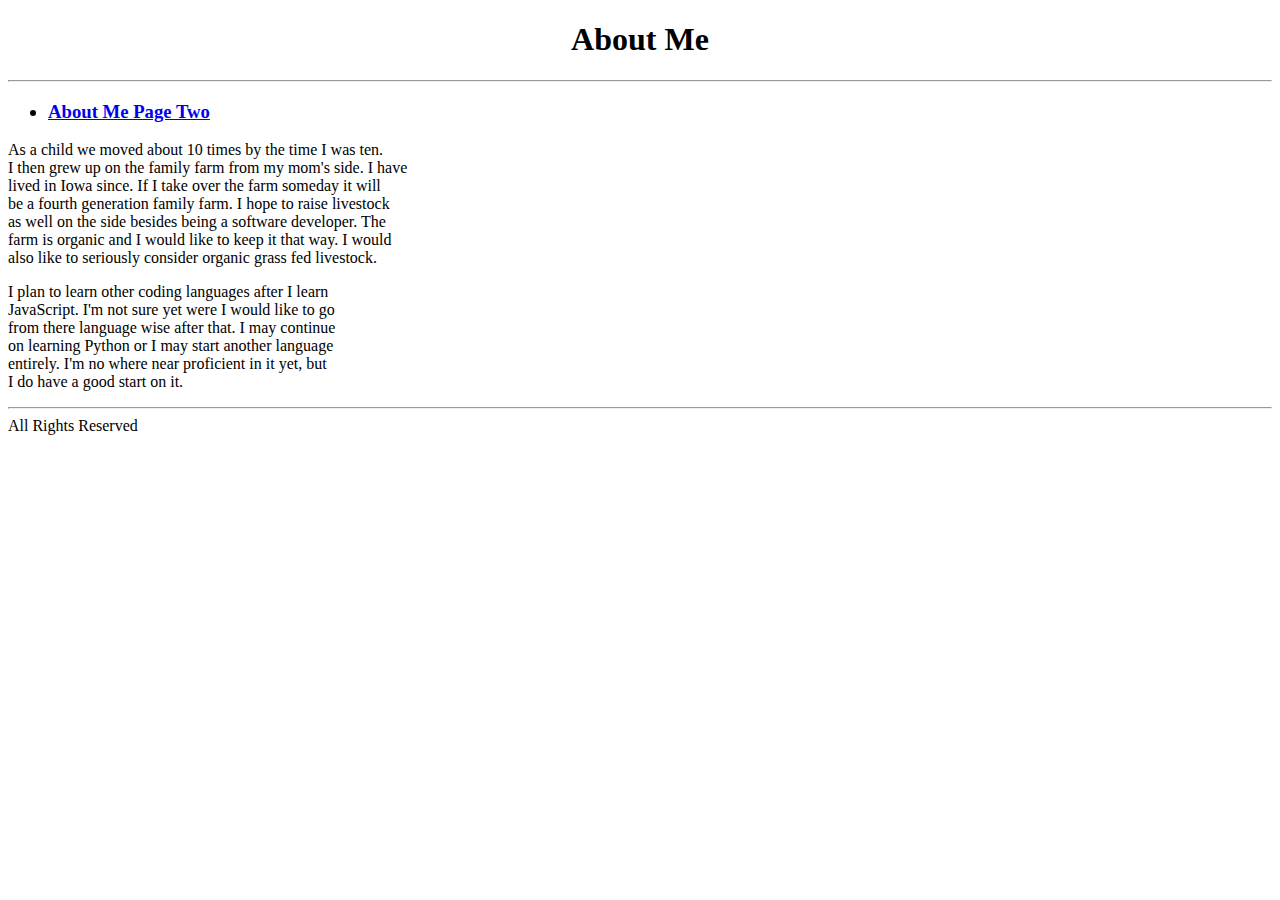
==== index.html @ 289a0b80 "lists" ====
<!DOCTYPE html>
<html lang="en">

<!--This is my added comment since I can't use Canvas 
    yet at this time.

I have used a footer before, but I'm not as familiar 
with the main element.-->

<head>
    <meta charset="UTF-8">
    <meta name="viewport" content="width=device-width, initial-scale=1.0">
    <meta http-equiv="X-UA-Compatible" content="ie=edge">
    <title>Document</title>
    <link rel="stylesheet" href="css/stylesheet.css">
</head>
<body>
    <main>
        <h1>About Me</h1>
        <hr>
        <h3>
            <ul>
                <li><a href="aboutmetwo.html">About Me Page Two</a></li>
            </ul>
        </h3>
        <p>As a child we moved about 10 times by the time I was ten.<br>
        I then grew up on the family farm from my mom's side.  I have<br>
        lived in Iowa since.  If I take over the farm someday it will<br>
        be a fourth generation family farm.  I hope to raise livestock<br>
        as well on the side besides being a software developer.  The<br>
        farm is organic and I would like to keep it that way.  I would<br>
        also like to seriously consider organic grass fed livestock.
        </p>
    </main>
        <p>
            I plan to learn other coding languages after I learn <br>
            JavaScript.  I'm not sure yet were I would like to go<br>
            from there language wise after that.  I may continue <br>
            on learning Python or I may start another language <br>
            entirely. I'm no where near proficient in it yet, but <br>
            I do have a good start on it.
            
        </p>
    <style src="js/app.js"></style>
</body>
        <hr>
<footer>
    All Rights Reserved
</footer>
</html>
---- css/stylesheet.css ----
h1 {
    text-align: center;
}
.italic {
    font-style: italic;
}
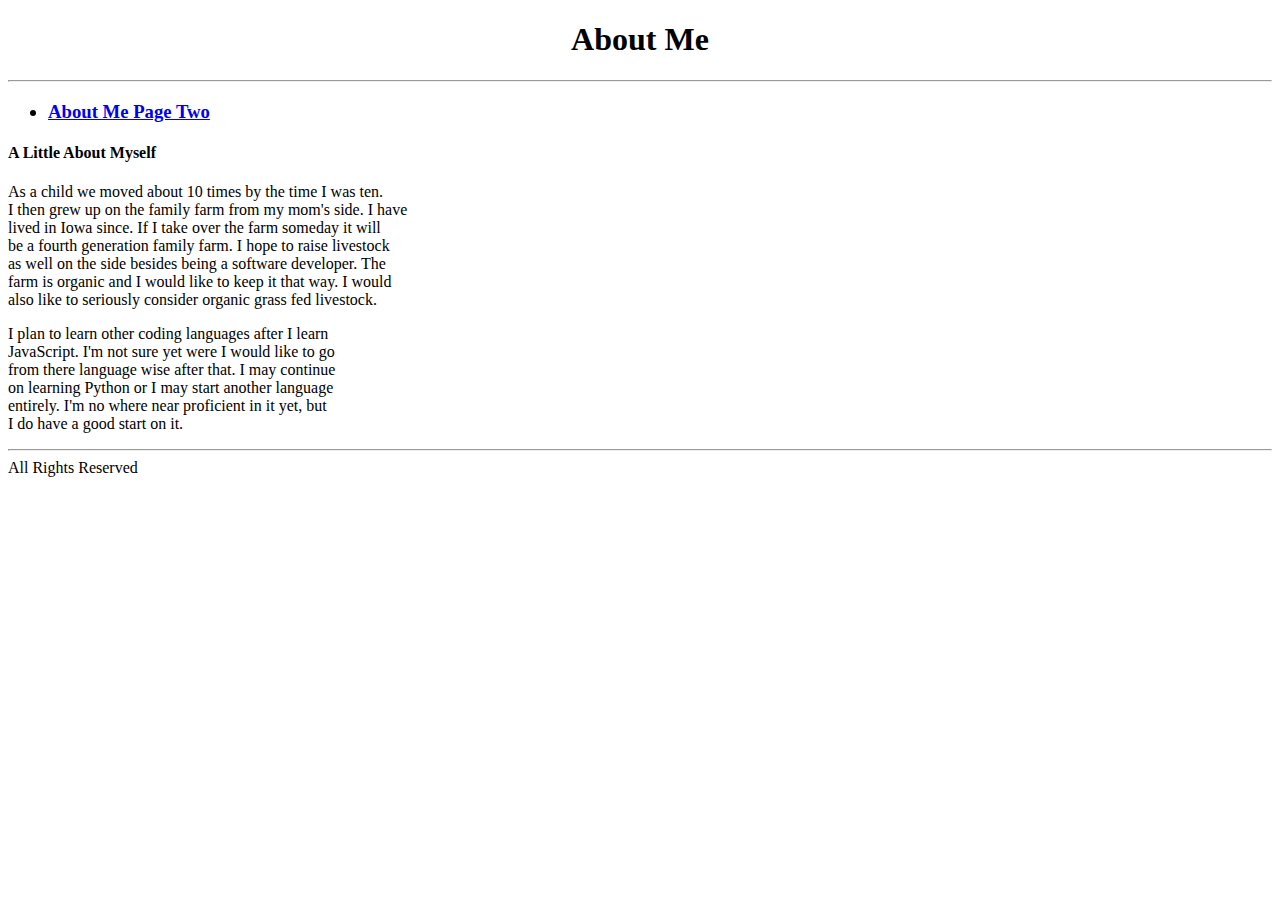
==== commit 80b92d42: "Changes after grading" ====
--- a/index.html
+++ b/index.html
@@ -1,12 +1,5 @@
 <!DOCTYPE html>
 <html lang="en">
-
-<!--This is my added comment since I can't use Canvas 
-    yet at this time.
-
-I have used a footer before, but I'm not as familiar 
-with the main element.-->
-
 <head>
     <meta charset="UTF-8">
     <meta name="viewport" content="width=device-width, initial-scale=1.0">
@@ -23,6 +16,7 @@
                 <li><a href="aboutmetwo.html">About Me Page Two</a></li>
             </ul>
         </h3>
+        <h4>A Little About Myself</h4>
         <p>As a child we moved about 10 times by the time I was ten.<br>
         I then grew up on the family farm from my mom's side.  I have<br>
         lived in Iowa since.  If I take over the farm someday it will<br>
@@ -41,10 +35,10 @@
             I do have a good start on it.
             
         </p>
-    <style src="js/app.js"></style>
-</body>
+
         <hr>
 <footer>
     All Rights Reserved
 </footer>
+</body>
 </html>--- a/css/stylesheet.css
+++ b/css/stylesheet.css
@@ -3,4 +3,4 @@
 }
 .italic {
     font-style: italic;
-}+}
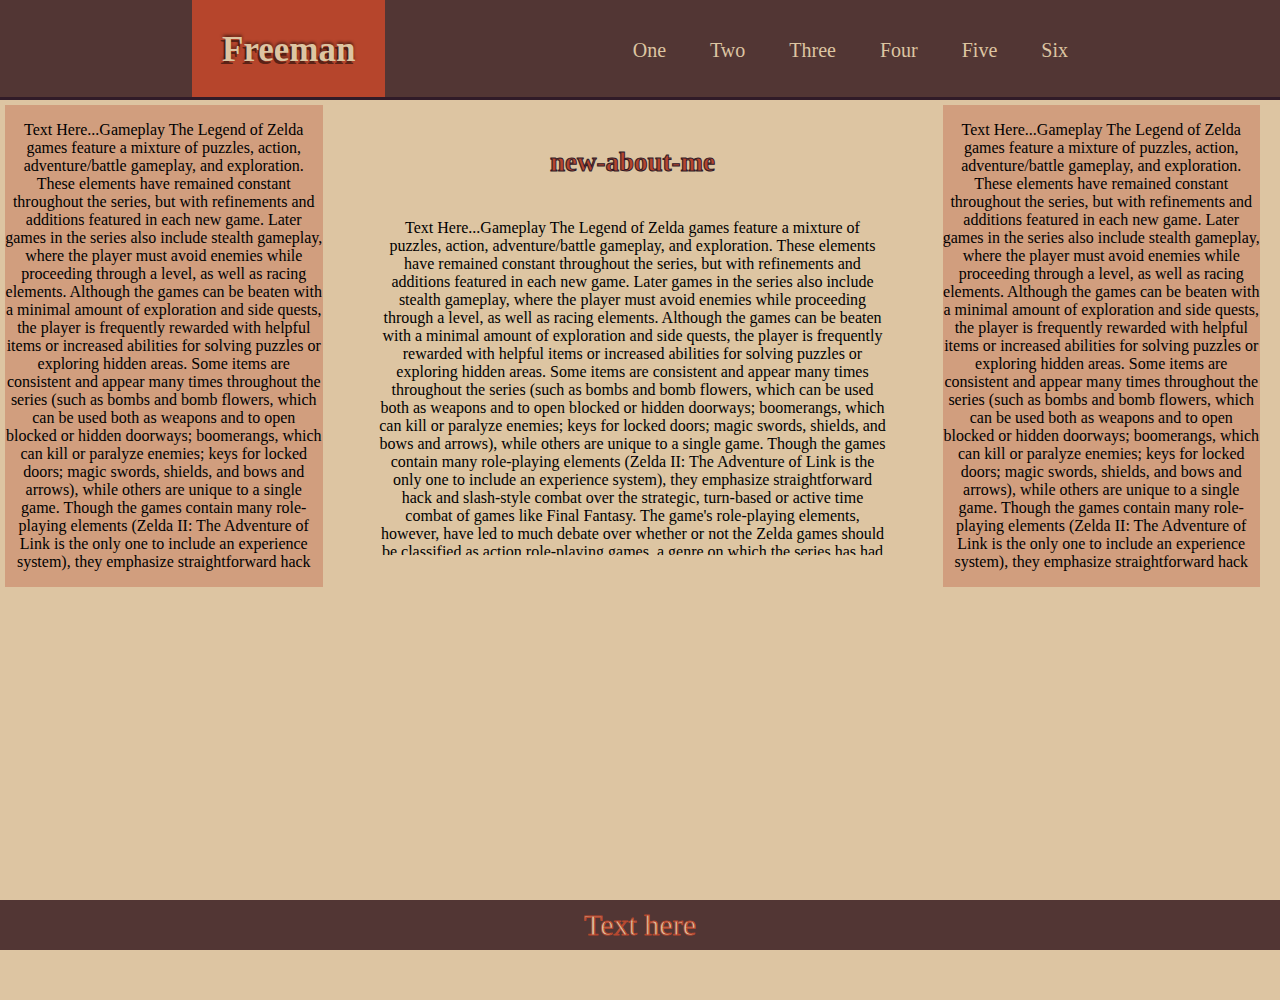
==== commit 116f6067: "scrap old and built new layout" ====
--- a/index.html
+++ b/index.html
@@ -4,41 +4,52 @@
     <meta charset="UTF-8">
     <meta name="viewport" content="width=device-width, initial-scale=1.0">
     <meta http-equiv="X-UA-Compatible" content="ie=edge">
-    <title>Document</title>
     <link rel="stylesheet" href="css/stylesheet.css">
+    <title>new-about-me</title>
 </head>
 <body>
-    <main>
-        <h1>About Me</h1>
-        <hr>
-        <h3>
-            <ul>
-                <li><a href="aboutmetwo.html">About Me Page Two</a></li>
-            </ul>
-        </h3>
-        <h4>A Little About Myself</h4>
-        <p>As a child we moved about 10 times by the time I was ten.<br>
-        I then grew up on the family farm from my mom's side.  I have<br>
-        lived in Iowa since.  If I take over the farm someday it will<br>
-        be a fourth generation family farm.  I hope to raise livestock<br>
-        as well on the side besides being a software developer.  The<br>
-        farm is organic and I would like to keep it that way.  I would<br>
-        also like to seriously consider organic grass fed livestock.
-        </p>
-    </main>
-        <p>
-            I plan to learn other coding languages after I learn <br>
-            JavaScript.  I'm not sure yet were I would like to go<br>
-            from there language wise after that.  I may continue <br>
-            on learning Python or I may start another language <br>
-            entirely. I'm no where near proficient in it yet, but <br>
-            I do have a good start on it.
+<header>
+    <section class="container">
+    <h1 class="logo">Freeman</h1>
+    <nav>
+        <a href="">One</a>
+        <a href="">Two</a>
+        <a href="">Three</a>
+        <a href="">Four</a>
+        <a href="">Five</a>
+        <a href="">Six</a>
+    </nav>
+    </section>
+</header>
+    <section class="wrapper">
+    
+    <section class="push">
+        <aside class="left">
+            <p class="info-left">
+                Text Here...Gameplay The Legend of Zelda games feature a mixture of puzzles, action, adventure/battle gameplay, and exploration. These elements have remained constant throughout the series, but with refinements and additions featured in each new game. Later games in the series also include stealth gameplay, where the player must avoid enemies while proceeding through a level, as well as racing elements. Although the games can be beaten with a minimal amount of exploration and side quests, the player is frequently rewarded with helpful items or increased abilities for solving puzzles or exploring hidden areas. Some items are consistent and appear many times throughout the series (such as bombs and bomb flowers, which can be used both as weapons and to open blocked or hidden doorways; boomerangs, which can kill or paralyze enemies; keys for locked doors; magic swords, shields, and bows and arrows), while others are unique to a single game. Though the games contain many role-playing elements (Zelda II: The Adventure of Link is the only one to include an experience system), they emphasize straightforward hack and slash-style combat over the strategic, turn-based or active time combat of games like Final Fantasy. The game's role-playing elements, however, have led to much debate over whether or not the Zelda games should be classified as action role-playing games, a genre on which the series has had a strong influence.[1] Every game in the main Zelda series has consisted of three principal areas: an overworld in which movement is multidirectional, allowing the player some degree of freedom of action; areas of interaction with other characters (merely caves or hidden rooms in the first game, but expanding to entire towns and cities in subsequent games) in which the player gains special items or advice; and dungeons, areas of labyrinthine layout, usually underground, comprising a wide range of difficult enemies, bosses, and items. Each dungeon usually has one major item inside, which is usually essential for solving many of the puzzles within that dungeon and often plays a crucial role in defeating that dungeon's boss, as well as progressing through the game. In nearly every Zelda game, navigating a dungeon is aided by locating a map, which reveals its layout, and a magic compass, which reveals the location of significant and smaller items such as keys and equipment. In later games, the series includes a special "big key" that will unlock the door to battle the dungeon's boss enemy and open the item chest.
+            </p>
+        </aside>
+        <main class="main">
+                <p class="new-about-me">new-about-me</p>
+            <p>Text Here...Gameplay
+            The Legend of Zelda games feature a mixture of puzzles, action, adventure/battle gameplay, and exploration. These elements have remained constant throughout the series, but with refinements and additions featured in each new game. Later games in the series also include stealth gameplay, where the player must avoid enemies while proceeding through a level, as well as racing elements. Although the games can be beaten with a minimal amount of exploration and side quests, the player is frequently rewarded with helpful items or increased abilities for solving puzzles or exploring hidden areas. Some items are consistent and appear many times throughout the series (such as bombs and bomb flowers, which can be used both as weapons and to open blocked or hidden doorways; boomerangs, which can kill or paralyze enemies; keys for locked doors; magic swords, shields, and bows and arrows), while others are unique to a single game. Though the games contain many role-playing elements (Zelda II: The Adventure of Link is the only one to include an experience system), they emphasize straightforward hack and slash-style combat over the strategic, turn-based or active time combat of games like Final Fantasy. The game's role-playing elements, however, have led to much debate over whether or not the Zelda games should be classified as action role-playing games, a genre on which the series has had a strong influence.[1]
             
-        </p>
+            Every game in the main Zelda series has consisted of three principal areas: an overworld in which movement is multidirectional, allowing the player some degree of freedom of action; areas of interaction with other characters (merely caves or hidden rooms in the first game, but expanding to entire towns and cities in subsequent games) in which the player gains special items or advice; and dungeons, areas of labyrinthine layout, usually underground, comprising a wide range of difficult enemies, bosses, and items. Each dungeon usually has one major item inside, which is usually essential for solving many of the puzzles within that dungeon and often plays a crucial role in defeating that dungeon's boss, as well as progressing through the game. In nearly every Zelda game, navigating a dungeon is aided by locating a map, which reveals its layout, and a magic compass, which reveals the location of significant and smaller items such as keys and equipment. In later games, the series includes a special "big key" that will unlock the door to battle the dungeon's boss enemy and open the item chest.
+            </p>
+           
+        </main>
+        <aside class="right">
+            <p class="info-right">
+                Text Here...Gameplay The Legend of Zelda games feature a mixture of puzzles, action, adventure/battle gameplay, and exploration. These elements have remained constant throughout the series, but with refinements and additions featured in each new game. Later games in the series also include stealth gameplay, where the player must avoid enemies while proceeding through a level, as well as racing elements. Although the games can be beaten with a minimal amount of exploration and side quests, the player is frequently rewarded with helpful items or increased abilities for solving puzzles or exploring hidden areas. Some items are consistent and appear many times throughout the series (such as bombs and bomb flowers, which can be used both as weapons and to open blocked or hidden doorways; boomerangs, which can kill or paralyze enemies; keys for locked doors; magic swords, shields, and bows and arrows), while others are unique to a single game. Though the games contain many role-playing elements (Zelda II: The Adventure of Link is the only one to include an experience system), they emphasize straightforward hack and slash-style combat over the strategic, turn-based or active time combat of games like Final Fantasy. The game's role-playing elements, however, have led to much debate over whether or not the Zelda games should be classified as action role-playing games, a genre on which the series has had a strong influence.[1] Every game in the main Zelda series has consisted of three principal areas: an overworld in which movement is multidirectional, allowing the player some degree of freedom of action; areas of interaction with other characters (merely caves or hidden rooms in the first game, but expanding to entire towns and cities in subsequent games) in which the player gains special items or advice; and dungeons, areas of labyrinthine layout, usually underground, comprising a wide range of difficult enemies, bosses, and items. Each dungeon usually has one major item inside, which is usually essential for solving many of the puzzles within that dungeon and often plays a crucial role in defeating that dungeon's boss, as well as progressing through the game. In nearly every Zelda game, navigating a dungeon is aided by locating a map, which reveals its layout, and a magic compass, which reveals the location of significant and smaller items such as keys and equipment. In later games, the series includes a special "big key" that will unlock the door to battle the dungeon's boss enemy and open the item chest.
+            </p>
+        
+        </aside>
 
-        <hr>
-<footer>
-    All Rights Reserved
+    </section>
+    </section>
+
+<footer class="footer">
+Text here
 </footer>
 </body>
 </html>--- a/css/stylesheet.css
+++ b/css/stylesheet.css
@@ -1,6 +1,104 @@
-h1 {
+* {
+    box-sizing: border-box;
     text-align: center;
 }
-.italic {
-    font-style: italic;
+header {
+    width: 100%;
+    height: 100px;
+    overflow: hidden;
+    border-bottom: solid 3px rgb(48, 27, 40);
+    background-color: rgb(82, 54, 52);
 }
+header h1.logo {
+    background-color: rgb(182, 69, 44);
+    float: left;
+    padding: 30px;
+    color: rgb(221, 197, 162);
+    margin: 0;
+    text-shadow: 0px -2px 3px rgba(0, 0, 0, 0.5), -2px 3px rgba(0, 0, 0, 0.5);
+    font-size: 35px;
+   
+}
+header nav {
+    float: right;
+}
+header nav a {
+    line-height: 100px;
+    margin: 20px;
+    font-size: 20px;
+    color: rgb(221, 197, 162);
+    text-decoration: none;
+}
+header nav a:hover {
+    color: rgb(221, 197, 162);
+    text-shadow: 5px 5px 5px rgb(0, 0, 0), -3px 6px rgb(182, 69, 44);
+}
+.container {
+    width: 70%;
+    margin: auto;
+
+}
+html, body {
+    background-color: rgb(182, 69, 44);
+    height: 100%;
+    margin: 0px;
+}
+.wrapper{
+    min-height: 100%;
+    margin-bottom: -100px;
+    background-color: rgb(221, 197, 162);
+}
+.left {
+    float: left;
+    width: 25%;
+    background: rgba(182, 69, 44, 0.3);
+}
+.info-right{
+    overflow-y: auto;
+    height: 450px;
+    direction: rtl;
+}
+.info-left{
+    overflow-y: auto;
+    height: 450px;
+    direction: ltr;
+}
+.right {
+    float: left;
+    width: 25%;
+    background: rgba(182, 69, 44, 0.3);
+}
+.footer {
+    padding: 25px;
+    clear: both;
+    background: rgb(82, 54, 52);
+    height: 50px;
+    color: rgb(221, 197, 162);
+    -webkit-text-stroke: 1px rgb(182, 69, 44);
+    font-size: 30px;
+    line-height: 0;
+}
+.push {
+    padding: 5px;
+    clear: both;
+    background: rgb(221, 197, 162);
+    height: 0px;
+}
+p.info::first-letter {
+    font-size: 80px;
+}
+.new-about-me {
+    font-size: 27px;
+    line-height: 60px;
+    color: rgb(182, 69, 44);
+    font-weight: bold;
+    -webkit-text-stroke: 1px rgb(48, 27, 40);
+}
+.main {
+    float:left;
+    text-align: center;
+    width: 40%;
+    overflow-y: hidden;
+    height: 450px;
+    margin: 0 56px;
+}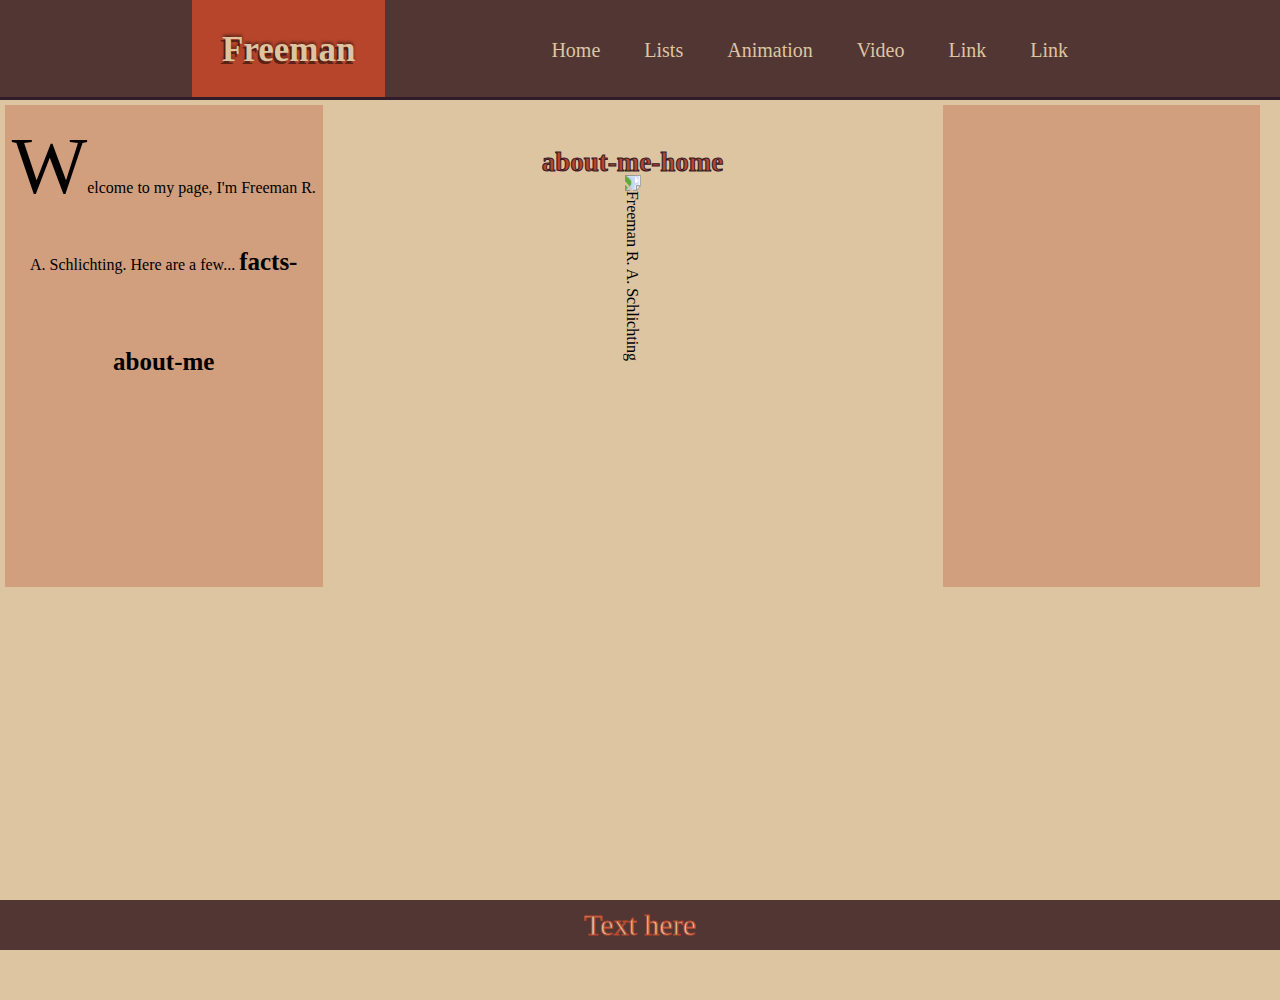
==== commit b0e555fe: "cleaned code and noticed spin isn't working" ====
--- a/index.html
+++ b/index.html
@@ -5,19 +5,19 @@
     <meta name="viewport" content="width=device-width, initial-scale=1.0">
     <meta http-equiv="X-UA-Compatible" content="ie=edge">
     <link rel="stylesheet" href="css/stylesheet.css">
-    <title>new-about-me</title>
+    <title>about-me</title>
 </head>
 <body>
 <header>
     <section class="container">
     <h1 class="logo">Freeman</h1>
     <nav>
-        <a href="">One</a>
-        <a href="">Two</a>
-        <a href="">Three</a>
-        <a href="">Four</a>
-        <a href="">Five</a>
-        <a href="">Six</a>
+        <a href="index.html">Home</a>
+        <a href="aboutmetwo.html">Lists</a>
+        <a href="aboutmethree.html">Animation</a>
+        <a href="aboutmefour.html">Video</a>
+        <a href="">Link</a>
+        <a href="">Link</a>
     </nav>
     </section>
 </header>
@@ -26,30 +26,24 @@
     <section class="push">
         <aside class="left">
             <p class="info-left">
-                Text Here...Gameplay The Legend of Zelda games feature a mixture of puzzles, action, adventure/battle gameplay, and exploration. These elements have remained constant throughout the series, but with refinements and additions featured in each new game. Later games in the series also include stealth gameplay, where the player must avoid enemies while proceeding through a level, as well as racing elements. Although the games can be beaten with a minimal amount of exploration and side quests, the player is frequently rewarded with helpful items or increased abilities for solving puzzles or exploring hidden areas. Some items are consistent and appear many times throughout the series (such as bombs and bomb flowers, which can be used both as weapons and to open blocked or hidden doorways; boomerangs, which can kill or paralyze enemies; keys for locked doors; magic swords, shields, and bows and arrows), while others are unique to a single game. Though the games contain many role-playing elements (Zelda II: The Adventure of Link is the only one to include an experience system), they emphasize straightforward hack and slash-style combat over the strategic, turn-based or active time combat of games like Final Fantasy. The game's role-playing elements, however, have led to much debate over whether or not the Zelda games should be classified as action role-playing games, a genre on which the series has had a strong influence.[1] Every game in the main Zelda series has consisted of three principal areas: an overworld in which movement is multidirectional, allowing the player some degree of freedom of action; areas of interaction with other characters (merely caves or hidden rooms in the first game, but expanding to entire towns and cities in subsequent games) in which the player gains special items or advice; and dungeons, areas of labyrinthine layout, usually underground, comprising a wide range of difficult enemies, bosses, and items. Each dungeon usually has one major item inside, which is usually essential for solving many of the puzzles within that dungeon and often plays a crucial role in defeating that dungeon's boss, as well as progressing through the game. In nearly every Zelda game, navigating a dungeon is aided by locating a map, which reveals its layout, and a magic compass, which reveals the location of significant and smaller items such as keys and equipment. In later games, the series includes a special "big key" that will unlock the door to battle the dungeon's boss enemy and open the item chest.
+                Welcome to my page, I'm Freeman R. A. Schlichting. 
+                Here are a few... <span class="facts">facts-about-me</span>
             </p>
         </aside>
         <main class="main">
-                <p class="new-about-me">new-about-me</p>
-            <p>Text Here...Gameplay
-            The Legend of Zelda games feature a mixture of puzzles, action, adventure/battle gameplay, and exploration. These elements have remained constant throughout the series, but with refinements and additions featured in each new game. Later games in the series also include stealth gameplay, where the player must avoid enemies while proceeding through a level, as well as racing elements. Although the games can be beaten with a minimal amount of exploration and side quests, the player is frequently rewarded with helpful items or increased abilities for solving puzzles or exploring hidden areas. Some items are consistent and appear many times throughout the series (such as bombs and bomb flowers, which can be used both as weapons and to open blocked or hidden doorways; boomerangs, which can kill or paralyze enemies; keys for locked doors; magic swords, shields, and bows and arrows), while others are unique to a single game. Though the games contain many role-playing elements (Zelda II: The Adventure of Link is the only one to include an experience system), they emphasize straightforward hack and slash-style combat over the strategic, turn-based or active time combat of games like Final Fantasy. The game's role-playing elements, however, have led to much debate over whether or not the Zelda games should be classified as action role-playing games, a genre on which the series has had a strong influence.[1]
-            
-            Every game in the main Zelda series has consisted of three principal areas: an overworld in which movement is multidirectional, allowing the player some degree of freedom of action; areas of interaction with other characters (merely caves or hidden rooms in the first game, but expanding to entire towns and cities in subsequent games) in which the player gains special items or advice; and dungeons, areas of labyrinthine layout, usually underground, comprising a wide range of difficult enemies, bosses, and items. Each dungeon usually has one major item inside, which is usually essential for solving many of the puzzles within that dungeon and often plays a crucial role in defeating that dungeon's boss, as well as progressing through the game. In nearly every Zelda game, navigating a dungeon is aided by locating a map, which reveals its layout, and a magic compass, which reveals the location of significant and smaller items such as keys and equipment. In later games, the series includes a special "big key" that will unlock the door to battle the dungeon's boss enemy and open the item chest.
-            </p>
-           
+            <p class="about-me">about-me-home</p>
+            <img class="picture-of-me-one" src="images/picture-of-me-one.jpeg" alt="Freeman R. A. Schlichting"
+                title="Freeman R. A. Schlichting" width="100%" height="auto">
         </main>
         <aside class="right">
             <p class="info-right">
-                Text Here...Gameplay The Legend of Zelda games feature a mixture of puzzles, action, adventure/battle gameplay, and exploration. These elements have remained constant throughout the series, but with refinements and additions featured in each new game. Later games in the series also include stealth gameplay, where the player must avoid enemies while proceeding through a level, as well as racing elements. Although the games can be beaten with a minimal amount of exploration and side quests, the player is frequently rewarded with helpful items or increased abilities for solving puzzles or exploring hidden areas. Some items are consistent and appear many times throughout the series (such as bombs and bomb flowers, which can be used both as weapons and to open blocked or hidden doorways; boomerangs, which can kill or paralyze enemies; keys for locked doors; magic swords, shields, and bows and arrows), while others are unique to a single game. Though the games contain many role-playing elements (Zelda II: The Adventure of Link is the only one to include an experience system), they emphasize straightforward hack and slash-style combat over the strategic, turn-based or active time combat of games like Final Fantasy. The game's role-playing elements, however, have led to much debate over whether or not the Zelda games should be classified as action role-playing games, a genre on which the series has had a strong influence.[1] Every game in the main Zelda series has consisted of three principal areas: an overworld in which movement is multidirectional, allowing the player some degree of freedom of action; areas of interaction with other characters (merely caves or hidden rooms in the first game, but expanding to entire towns and cities in subsequent games) in which the player gains special items or advice; and dungeons, areas of labyrinthine layout, usually underground, comprising a wide range of difficult enemies, bosses, and items. Each dungeon usually has one major item inside, which is usually essential for solving many of the puzzles within that dungeon and often plays a crucial role in defeating that dungeon's boss, as well as progressing through the game. In nearly every Zelda game, navigating a dungeon is aided by locating a map, which reveals its layout, and a magic compass, which reveals the location of significant and smaller items such as keys and equipment. In later games, the series includes a special "big key" that will unlock the door to battle the dungeon's boss enemy and open the item chest.
+                <!--Text would go here-->
             </p>
-        
         </aside>
-
     </section>
     </section>
-
-<footer class="footer">
-Text here
-</footer>
+    <footer class="footer">
+    Text here
+    </footer>
 </body>
 </html>--- a/css/stylesheet.css
+++ b/css/stylesheet.css
@@ -2,6 +2,14 @@
     box-sizing: border-box;
     text-align: center;
 }
+html, body {
+    background-color: rgb(182, 69, 44);
+    height: 100%;
+    margin: 0px;
+}
+
+/*___________________________________HEADER____________________________________________________*/
+
 header {
     width: 100%;
     height: 100px;
@@ -17,7 +25,6 @@
     margin: 0;
     text-shadow: 0px -2px 3px rgba(0, 0, 0, 0.5), -2px 3px rgba(0, 0, 0, 0.5);
     font-size: 35px;
-   
 }
 header nav {
     float: right;
@@ -33,30 +40,42 @@
     color: rgb(221, 197, 162);
     text-shadow: 5px 5px 5px rgb(0, 0, 0), -3px 6px rgb(182, 69, 44);
 }
+
+/*_____________________________CONTAINER, WRAPPER, PUSH, FOOTER (STICKY FOOTER)____________________*/
+
 .container {
     width: 70%;
     margin: auto;
 
-}
-html, body {
-    background-color: rgb(182, 69, 44);
-    height: 100%;
-    margin: 0px;
 }
 .wrapper{
     min-height: 100%;
     margin-bottom: -100px;
     background-color: rgb(221, 197, 162);
 }
+.push {
+    padding: 5px;
+    clear: both;
+    background: rgb(221, 197, 162);
+    height: 0px;
+}
+.footer {
+    padding: 25px;
+    clear: both;
+    background: rgb(82, 54, 52);
+    height: 50px;
+    color: rgb(221, 197, 162);
+    -webkit-text-stroke: 1px rgb(182, 69, 44);
+    font-size: 30px;
+    line-height: 0;
+}
+
+/*____________________________________LEFT, RIGHT, MAIN_____________________________________*/
+
 .left {
     float: left;
     width: 25%;
     background: rgba(182, 69, 44, 0.3);
-}
-.info-right{
-    overflow-y: auto;
-    height: 450px;
-    direction: rtl;
 }
 .info-left{
     overflow-y: auto;
@@ -68,31 +87,10 @@
     width: 25%;
     background: rgba(182, 69, 44, 0.3);
 }
-.footer {
-    padding: 25px;
-    clear: both;
-    background: rgb(82, 54, 52);
-    height: 50px;
-    color: rgb(221, 197, 162);
-    -webkit-text-stroke: 1px rgb(182, 69, 44);
-    font-size: 30px;
-    line-height: 0;
-}
-.push {
-    padding: 5px;
-    clear: both;
-    background: rgb(221, 197, 162);
-    height: 0px;
-}
-p.info::first-letter {
-    font-size: 80px;
-}
-.new-about-me {
-    font-size: 27px;
-    line-height: 60px;
-    color: rgb(182, 69, 44);
-    font-weight: bold;
-    -webkit-text-stroke: 1px rgb(48, 27, 40);
+.info-right{
+    overflow-y: auto;
+    height: 450px;
+    direction: rtl;
 }
 .main {
     float:left;
@@ -101,4 +99,85 @@
     overflow-y: hidden;
     height: 450px;
     margin: 0 56px;
+}
+
+/*____________________________FIRST LETTER AND MORE FONTS___________________________________________*/
+
+p.info-right::first-letter, p.info-left::first-letter {
+    font-size: 80px;
+}
+.info-right.none::first-letter {
+    font-size: 55px;
+}
+.about-me {
+    font-size: 27px;
+    line-height: 60px;
+    color: rgb(182, 69, 44);
+    font-weight: bold;
+    -webkit-text-stroke: 1px rgb(48, 27, 40);
+}
+.facts {
+    font-weight: bold;
+    font-size: 25px;
+    line-height: 100px;
+}
+
+/*__________________________________________IMAGES___________________________________________*/
+
+.picture-of-me-one {
+    width: 300px;
+    transform: rotate(90deg);
+    margin: 40px;
+    
+}
+.picture-of-me-small {
+    transform: rotate(90deg);
+    width: 200px;
+    float: left;
+}
+.feynman {
+    width: 50%;
+    float: right;
+}
+.gates {
+    width: 50%;
+    float: left;
+}
+
+/*_____________________________________________LISTS__________________________________________*/
+
+ul * {
+    text-align: left;
+    list-style-type: square;
+    font-size: 35px;
+    font-family: 'Tangerine', cursive;
+    text-shadow: 1px 1px;
+}
+ol {
+    font-family: 'Sniglet', cursive;
+}
+
+/*_______________________________________ANIMATION_____________________________________*/
+
+.wrapper-animation {
+    animation: pulse 5s infinite;
+}
+.einstein, nav.fun, .spin {
+    animation: rotation 8s infinite linear;
+}
+@keyframes rotation {
+  from {
+    transform: rotate(0deg);
+  }
+  to {
+    transform: rotate(359deg);
+  }
+}
+@keyframes pulse {
+    0% {
+        background-color: rgb(82, 54, 52);
+    }
+    100% {
+        background-color: rgb(182, 69, 44);
+    }
 }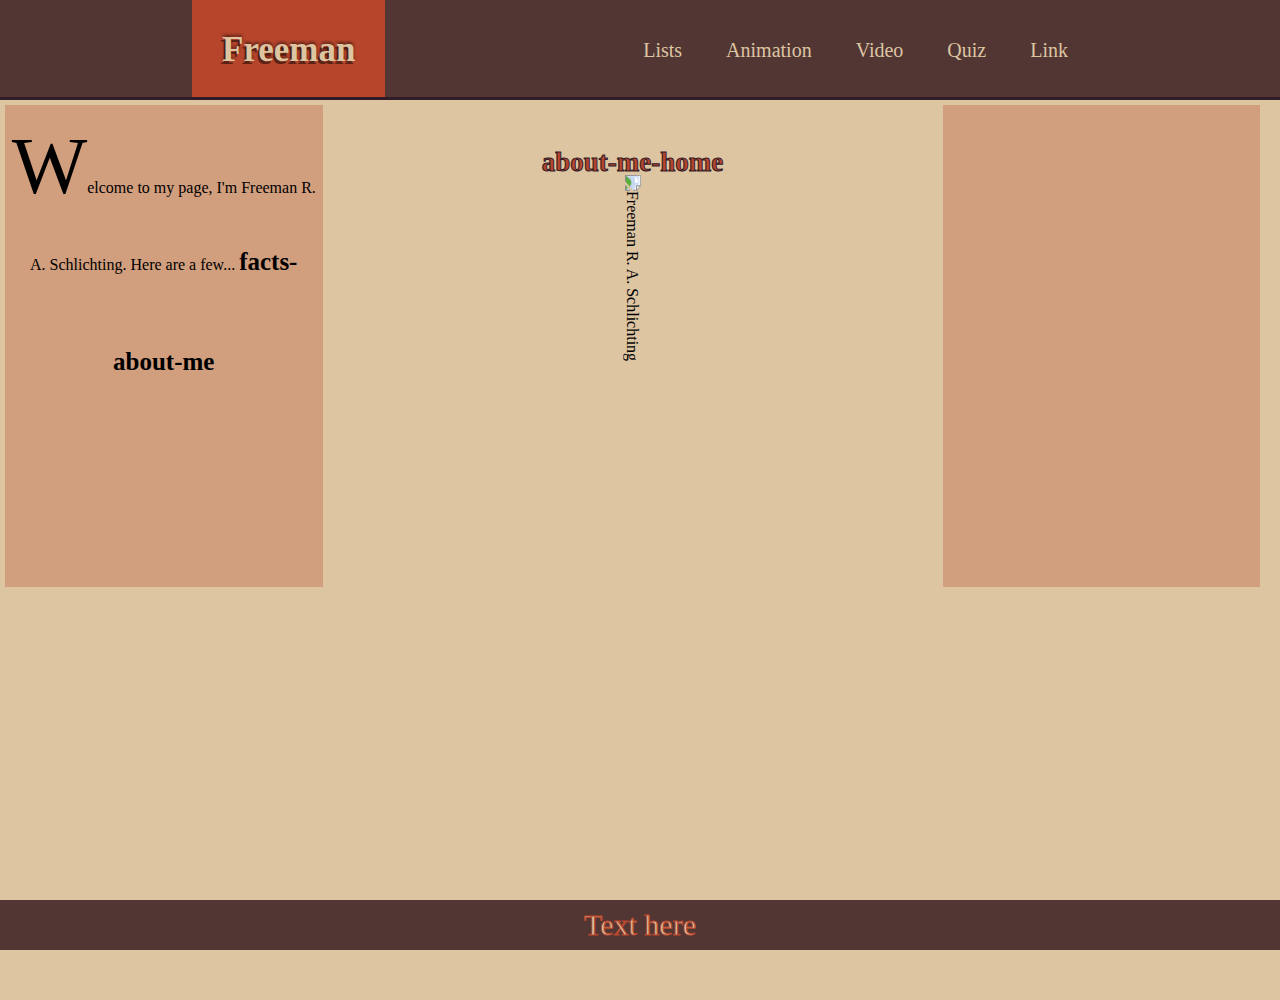
==== commit c189e7d9: "Added questions with JavaScript" ====
--- a/index.html
+++ b/index.html
@@ -4,7 +4,9 @@
     <meta charset="UTF-8">
     <meta name="viewport" content="width=device-width, initial-scale=1.0">
     <meta http-equiv="X-UA-Compatible" content="ie=edge">
+    <link rel="stylesheet" href="https://use.fontawesome.com/releases/v5.7.2/css/all.css" integrity="sha384-fnmOCqbTlWIlj8LyTjo7mOUStjsKC4pOpQbqyi7RrhN7udi9RwhKkMHpvLbHG9Sr" crossorigin="anonymous">
     <link rel="stylesheet" href="css/stylesheet.css">
+    <script type="text/javascript" src="js/app.js"></script>
     <title>about-me</title>
 </head>
 <body>
@@ -12,11 +14,11 @@
     <section class="container">
     <h1 class="logo">Freeman</h1>
     <nav>
-        <a href="index.html">Home</a>
+        <a href="index.html"><i class="fas fa-home"></i></a>
         <a href="aboutmetwo.html">Lists</a>
         <a href="aboutmethree.html">Animation</a>
         <a href="aboutmefour.html">Video</a>
-        <a href="">Link</a>
+        <a href="quiz.html">Quiz</a>
         <a href="">Link</a>
     </nav>
     </section>
@@ -43,7 +45,7 @@
     </section>
     </section>
     <footer class="footer">
-    Text here
+        Text here
     </footer>
 </body>
 </html>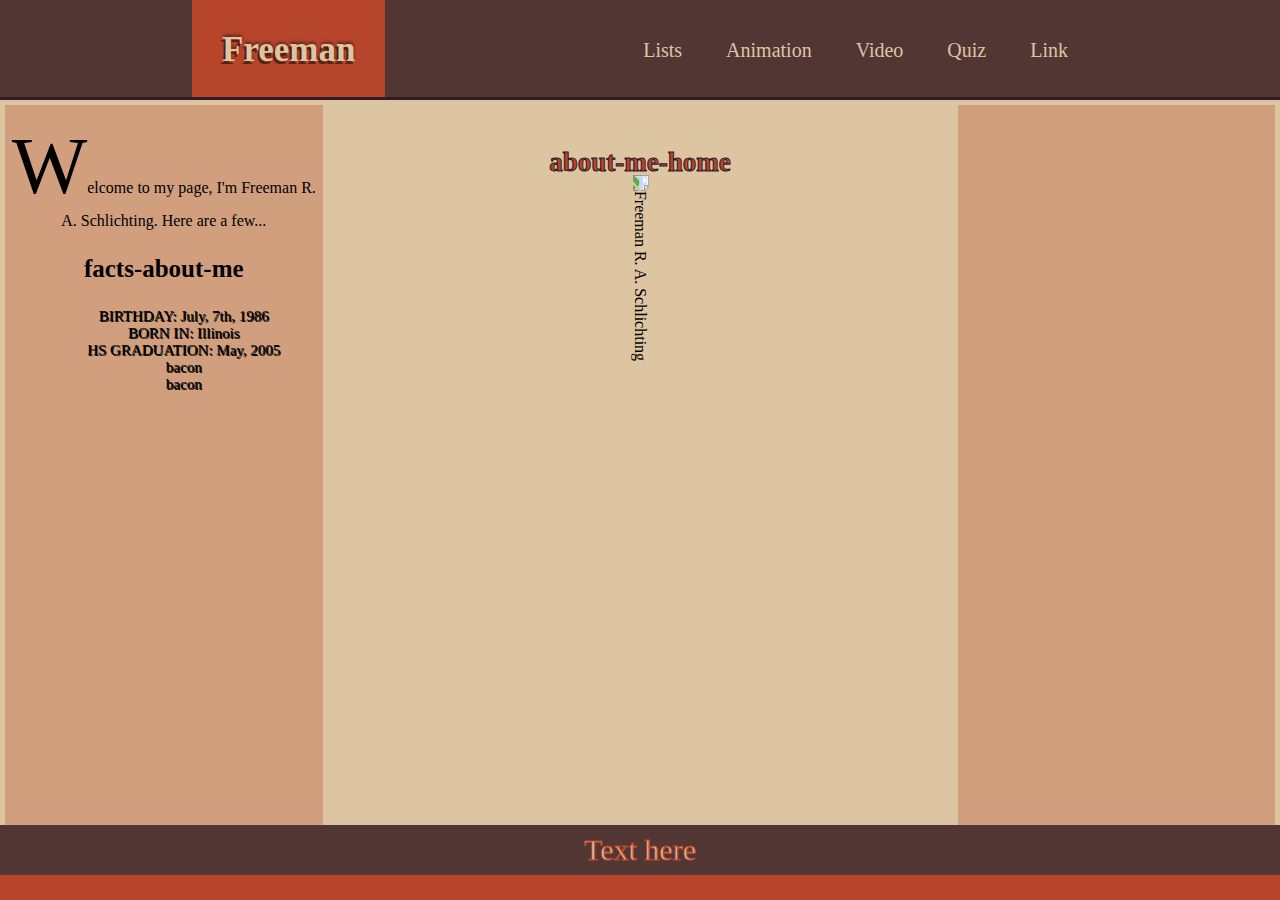
==== commit 44b4e00f: "Add more HTML about me" ====
--- a/index.html
+++ b/index.html
@@ -29,7 +29,17 @@
         <aside class="left">
             <p class="info-left">
                 Welcome to my page, I'm Freeman R. A. Schlichting. 
-                Here are a few... <span class="facts">facts-about-me</span>
+                Here are a few... 
+                <p class="facts">facts-about-me</p>
+                <nav class="bacon">
+                <ul>
+                    <li>BIRTHDAY: July, 7th, 1986</li>
+                    <li>BORN IN: Illinois</li>
+                    <li>HS GRADUATION: May, 2005</li>
+                    <li>bacon</li>
+                    <li>bacon</li>
+                </ul>
+                </nav>
             </p>
         </aside>
         <main class="main">
--- a/css/stylesheet.css
+++ b/css/stylesheet.css
@@ -49,8 +49,8 @@
 
 }
 .wrapper{
-    min-height: 100%;
-    margin-bottom: -100px;
+    clear: both;
+    overflow: hidden;
     background-color: rgb(221, 197, 162);
 }
 .push {
@@ -75,30 +75,32 @@
 .left {
     float: left;
     width: 25%;
+    height: 80vh;
     background: rgba(182, 69, 44, 0.3);
 }
 .info-left{
     overflow-y: auto;
-    height: 450px;
+    
     direction: ltr;
 }
 .right {
     float: left;
     width: 25%;
+    height: 80vh;
     background: rgba(182, 69, 44, 0.3);
 }
 .info-right{
     overflow-y: auto;
-    height: 450px;
+
     direction: rtl;
 }
 .main {
     float:left;
     text-align: center;
-    width: 40%;
+    width: 50%;
     overflow-y: hidden;
     height: 450px;
-    margin: 0 56px;
+    padding: 0 56px;
 }
 
 /*____________________________FIRST LETTER AND MORE FONTS___________________________________________*/
@@ -119,7 +121,6 @@
 .facts {
     font-weight: bold;
     font-size: 25px;
-    line-height: 100px;
 }
 
 /*__________________________________________IMAGES___________________________________________*/
@@ -146,7 +147,7 @@
 
 /*_____________________________________________LISTS__________________________________________*/
 
-ul * {
+ul  {
     text-align: left;
     list-style-type: square;
     font-size: 35px;
@@ -155,6 +156,12 @@
 }
 ol {
     font-family: 'Sniglet', cursive;
+}
+.bacon ul {
+    font-size: 15px;
+    list-style-type: none;
+    
+    
 }
 
 /*_______________________________________ANIMATION_____________________________________*/
